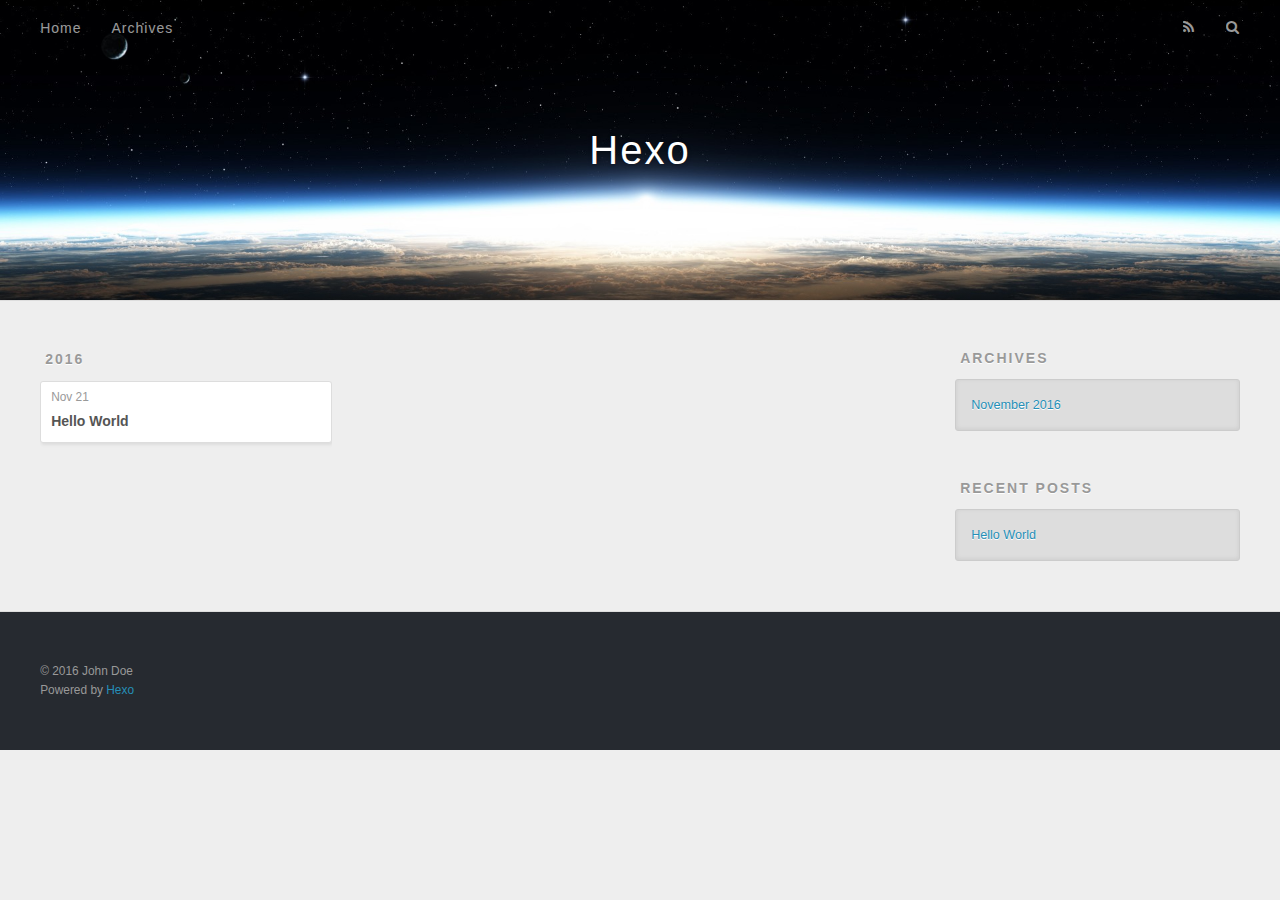
==== archives/index.html @ c1da4d71 "Site updated: 2016-11-21 13:50:28" ====
<!DOCTYPE html>
<html>
<head>
  <meta charset="utf-8">
  
  <title>Archives | Hexo</title>
  <meta name="viewport" content="width=device-width, initial-scale=1, maximum-scale=1">
  <meta property="og:type" content="website">
<meta property="og:title" content="Hexo">
<meta property="og:url" content="http://yoursite.com/archives/index.html">
<meta property="og:site_name" content="Hexo">
<meta name="twitter:card" content="summary">
<meta name="twitter:title" content="Hexo">
  
    <link rel="alternate" href="/atom.xml" title="Hexo" type="application/atom+xml">
  
  
    <link rel="icon" href="/favicon.png">
  
  
    <link href="//fonts.googleapis.com/css?family=Source+Code+Pro" rel="stylesheet" type="text/css">
  
  <link rel="stylesheet" href="/css/style.css">
  

</head>

<body>
  <div id="container">
    <div id="wrap">
      <header id="header">
  <div id="banner"></div>
  <div id="header-outer" class="outer">
    <div id="header-title" class="inner">
      <h1 id="logo-wrap">
        <a href="/" id="logo">Hexo</a>
      </h1>
      
    </div>
    <div id="header-inner" class="inner">
      <nav id="main-nav">
        <a id="main-nav-toggle" class="nav-icon"></a>
        
          <a class="main-nav-link" href="/">Home</a>
        
          <a class="main-nav-link" href="/archives">Archives</a>
        
      </nav>
      <nav id="sub-nav">
        
          <a id="nav-rss-link" class="nav-icon" href="/atom.xml" title="RSS Feed"></a>
        
        <a id="nav-search-btn" class="nav-icon" title="Search"></a>
      </nav>
      <div id="search-form-wrap">
        <form action="//google.com/search" method="get" accept-charset="UTF-8" class="search-form"><input type="search" name="q" results="0" class="search-form-input" placeholder="Search"><button type="submit" class="search-form-submit">&#xF002;</button><input type="hidden" name="sitesearch" value="http://yoursite.com"></form>
      </div>
    </div>
  </div>
</header>
      <div class="outer">
        <section id="main">
  
  
    
    
      
      
      <section class="archives-wrap">
        <div class="archive-year-wrap">
          <a href="/archives/2016" class="archive-year">2016</a>
        </div>
        <div class="archives">
    
    <article class="archive-article archive-type-post">
  <div class="archive-article-inner">
    <header class="archive-article-header">
      <a href="/2016/11/21/hello-world/" class="archive-article-date">
  <time datetime="2016-11-21T05:25:01.977Z" itemprop="datePublished">Nov 21</time>
</a>
      
  
    <h1 itemprop="name">
      <a class="archive-article-title" href="/2016/11/21/hello-world/">Hello World</a>
    </h1>
  

    </header>
  </div>
</article>
  
  
    </div></section>
  

</section>
        
          <aside id="sidebar">
  
    

  
    

  
    
  
    
  <div class="widget-wrap">
    <h3 class="widget-title">Archives</h3>
    <div class="widget">
      <ul class="archive-list"><li class="archive-list-item"><a class="archive-list-link" href="/archives/2016/11/">November 2016</a></li></ul>
    </div>
  </div>


  
    
  <div class="widget-wrap">
    <h3 class="widget-title">Recent Posts</h3>
    <div class="widget">
      <ul>
        
          <li>
            <a href="/2016/11/21/hello-world/">Hello World</a>
          </li>
        
      </ul>
    </div>
  </div>

  
</aside>
        
      </div>
      <footer id="footer">
  
  <div class="outer">
    <div id="footer-info" class="inner">
      &copy; 2016 John Doe<br>
      Powered by <a href="http://hexo.io/" target="_blank">Hexo</a>
    </div>
  </div>
</footer>
    </div>
    <nav id="mobile-nav">
  
    <a href="/" class="mobile-nav-link">Home</a>
  
    <a href="/archives" class="mobile-nav-link">Archives</a>
  
</nav>
    

<script src="//ajax.googleapis.com/ajax/libs/jquery/2.0.3/jquery.min.js"></script>


  <link rel="stylesheet" href="/fancybox/jquery.fancybox.css">
  <script src="/fancybox/jquery.fancybox.pack.js"></script>


<script src="/js/script.js"></script>

  </div>
</body>
</html>
---- css/style.css ----
body {
  width: 100%;
}
body:before,
body:after {
  content: "";
  display: table;
}
body:after {
  clear: both;
}
html,
body,
div,
span,
applet,
object,
iframe,
h1,
h2,
h3,
h4,
h5,
h6,
p,
blockquote,
pre,
a,
abbr,
acronym,
address,
big,
cite,
code,
del,
dfn,
em,
img,
ins,
kbd,
q,
s,
samp,
small,
strike,
strong,
sub,
sup,
tt,
var,
dl,
dt,
dd,
ol,
ul,
li,
fieldset,
form,
label,
legend,
table,
caption,
tbody,
tfoot,
thead,
tr,
th,
td {
  margin: 0;
  padding: 0;
  border: 0;
  outline: 0;
  font-weight: inherit;
  font-style: inherit;
  font-family: inherit;
  font-size: 100%;
  vertical-align: baseline;
}
body {
  line-height: 1;
  color: #000;
  background: #fff;
}
ol,
ul {
  list-style: none;
}
table {
  border-collapse: separate;
  border-spacing: 0;
  vertical-align: middle;
}
caption,
th,
td {
  text-align: left;
  font-weight: normal;
  vertical-align: middle;
}
a img {
  border: none;
}
input,
button {
  margin: 0;
  padding: 0;
}
input::-moz-focus-inner,
button::-moz-focus-inner {
  border: 0;
  padding: 0;
}
@font-face {
  font-family: FontAwesome;
  font-style: normal;
  font-weight: normal;
  src: url("fonts/fontawesome-webfont.eot?v=#4.0.3");
  src: url("fonts/fontawesome-webfont.eot?#iefix&v=#4.0.3") format("embedded-opentype"), url("fonts/fontawesome-webfont.woff?v=#4.0.3") format("woff"), url("fonts/fontawesome-webfont.ttf?v=#4.0.3") format("truetype"), url("fonts/fontawesome-webfont.svg#fontawesomeregular?v=#4.0.3") format("svg");
}
html,
body,
#container {
  height: 100%;
}
body {
  background: #eee;
  font: 14px "Helvetica Neue", Helvetica, Arial, sans-serif;
  -webkit-text-size-adjust: 100%;
}
.outer {
  max-width: 1220px;
  margin: 0 auto;
  padding: 0 20px;
}
.outer:before,
.outer:after {
  content: "";
  display: table;
}
.outer:after {
  clear: both;
}
.inner {
  display: inline;
  float: left;
  width: 98.33333333333333%;
  margin: 0 0.833333333333333%;
}
.left,
.alignleft {
  float: left;
}
.right,
.alignright {
  float: right;
}
.clear {
  clear: both;
}
#container {
  position: relative;
}
.mobile-nav-on {
  overflow: hidden;
}
#wrap {
  height: 100%;
  width: 100%;
  position: absolute;
  top: 0;
  left: 0;
  -webkit-transition: 0.2s ease-out;
  -moz-transition: 0.2s ease-out;
  -ms-transition: 0.2s ease-out;
  transition: 0.2s ease-out;
  z-index: 1;
  background: #eee;
}
.mobile-nav-on #wrap {
  left: 280px;
}
@media screen and (min-width: 768px) {
  #main {
    display: inline;
    float: left;
    width: 73.33333333333333%;
    margin: 0 0.833333333333333%;
  }
}
.article-date,
.article-category-link,
.archive-year,
.widget-title {
  text-decoration: none;
  text-transform: uppercase;
  letter-spacing: 2px;
  color: #999;
  margin-bottom: 1em;
  margin-left: 5px;
  line-height: 1em;
  text-shadow: 0 1px #fff;
  font-weight: bold;
}
.article-inner,
.archive-article-inner {
  background: #fff;
  -webkit-box-shadow: 1px 2px 3px #ddd;
  box-shadow: 1px 2px 3px #ddd;
  border: 1px solid #ddd;
  border-radius: 3px;
}
.article-entry h1,
.widget h1 {
  font-size: 2em;
}
.article-entry h2,
.widget h2 {
  font-size: 1.5em;
}
.article-entry h3,
.widget h3 {
  font-size: 1.3em;
}
.article-entry h4,
.widget h4 {
  font-size: 1.2em;
}
.article-entry h5,
.widget h5 {
  font-size: 1em;
}
.article-entry h6,
.widget h6 {
  font-size: 1em;
  color: #999;
}
.article-entry hr,
.widget hr {
  border: 1px dashed #ddd;
}
.article-entry strong,
.widget strong {
  font-weight: bold;
}
.article-entry em,
.widget em,
.article-entry cite,
.widget cite {
  font-style: italic;
}
.article-entry sup,
.widget sup,
.article-entry sub,
.widget sub {
  font-size: 0.75em;
  line-height: 0;
  position: relative;
  vertical-align: baseline;
}
.article-entry sup,
.widget sup {
  top: -0.5em;
}
.article-entry sub,
.widget sub {
  bottom: -0.2em;
}
.article-entry small,
.widget small {
  font-size: 0.85em;
}
.article-entry acronym,
.widget acronym,
.article-entry abbr,
.widget abbr {
  border-bottom: 1px dotted;
}
.article-entry ul,
.widget ul,
.article-entry ol,
.widget ol,
.article-entry dl,
.widget dl {
  margin: 0 20px;
  line-height: 1.6em;
}
.article-entry ul ul,
.widget ul ul,
.article-entry ol ul,
.widget ol ul,
.article-entry ul ol,
.widget ul ol,
.article-entry ol ol,
.widget ol ol {
  margin-top: 0;
  margin-bottom: 0;
}
.article-entry ul,
.widget ul {
  list-style: disc;
}
.article-entry ol,
.widget ol {
  list-style: decimal;
}
.article-entry dt,
.widget dt {
  font-weight: bold;
}
#header {
  height: 300px;
  position: relative;
  border-bottom: 1px solid #ddd;
}
#header:before,
#header:after {
  content: "";
  position: absolute;
  left: 0;
  right: 0;
  height: 40px;
}
#header:before {
  top: 0;
  background: -webkit-linear-gradient(rgba(0,0,0,0.2), transparent);
  background: -moz-linear-gradient(rgba(0,0,0,0.2), transparent);
  background: -ms-linear-gradient(rgba(0,0,0,0.2), transparent);
  background: linear-gradient(rgba(0,0,0,0.2), transparent);
}
#header:after {
  bottom: 0;
  background: -webkit-linear-gradient(transparent, rgba(0,0,0,0.2));
  background: -moz-linear-gradient(transparent, rgba(0,0,0,0.2));
  background: -ms-linear-gradient(transparent, rgba(0,0,0,0.2));
  background: linear-gradient(transparent, rgba(0,0,0,0.2));
}
#header-outer {
  height: 100%;
  position: relative;
}
#header-inner {
  position: relative;
  overflow: hidden;
}
#banner {
  position: absolute;
  top: 0;
  left: 0;
  width: 100%;
  height: 100%;
  background: url("images/banner.jpg") center #000;
  -webkit-background-size: cover;
  -moz-background-size: cover;
  background-size: cover;
  z-index: -1;
}
#header-title {
  text-align: center;
  height: 40px;
  position: absolute;
  top: 50%;
  left: 0;
  margin-top: -20px;
}
#logo,
#subtitle {
  text-decoration: none;
  color: #fff;
  font-weight: 300;
  text-shadow: 0 1px 4px rgba(0,0,0,0.3);
}
#logo {
  font-size: 40px;
  line-height: 40px;
  letter-spacing: 2px;
}
#subtitle {
  font-size: 16px;
  line-height: 16px;
  letter-spacing: 1px;
}
#subtitle-wrap {
  margin-top: 16px;
}
#main-nav {
  float: left;
  margin-left: -15px;
}
.nav-icon,
.main-nav-link {
  float: left;
  color: #fff;
  opacity: 0.6;
  text-decoration: none;
  text-shadow: 0 1px rgba(0,0,0,0.2);
  -webkit-transition: opacity 0.2s;
  -moz-transition: opacity 0.2s;
  -ms-transition: opacity 0.2s;
  transition: opacity 0.2s;
  display: block;
  padding: 20px 15px;
}
.nav-icon:hover,
.main-nav-link:hover {
  opacity: 1;
}
.nav-icon {
  font-family: FontAwesome;
  text-align: center;
  font-size: 14px;
  width: 14px;
  height: 14px;
  padding: 20px 15px;
  position: relative;
  cursor: pointer;
}
.main-nav-link {
  font-weight: 300;
  letter-spacing: 1px;
}
@media screen and (max-width: 479px) {
  .main-nav-link {
    display: none;
  }
}
#main-nav-toggle {
  display: none;
}
#main-nav-toggle:before {
  content: "\f0c9";
}
@media screen and (max-width: 479px) {
  #main-nav-toggle {
    display: block;
  }
}
#sub-nav {
  float: right;
  margin-right: -15px;
}
#nav-rss-link:before {
  content: "\f09e";
}
#nav-search-btn:before {
  content: "\f002";
}
#search-form-wrap {
  position: absolute;
  top: 15px;
  width: 150px;
  height: 30px;
  right: -150px;
  opacity: 0;
  -webkit-transition: 0.2s ease-out;
  -moz-transition: 0.2s ease-out;
  -ms-transition: 0.2s ease-out;
  transition: 0.2s ease-out;
}
#search-form-wrap.on {
  opacity: 1;
  right: 0;
}
@media screen and (max-width: 479px) {
  #search-form-wrap {
    width: 100%;
    right: -100%;
  }
}
.search-form {
  position: absolute;
  top: 0;
  left: 0;
  right: 0;
  background: #fff;
  padding: 5px 15px;
  border-radius: 15px;
  -webkit-box-shadow: 0 0 10px rgba(0,0,0,0.3);
  box-shadow: 0 0 10px rgba(0,0,0,0.3);
}
.search-form-input {
  border: none;
  background: none;
  color: #555;
  width: 100%;
  font: 13px "Helvetica Neue", Helvetica, Arial, sans-serif;
  outline: none;
}
.search-form-input::-webkit-search-results-decoration,
.search-form-input::-webkit-search-cancel-button {
  -webkit-appearance: none;
}
.search-form-submit {
  position: absolute;
  top: 50%;
  right: 10px;
  margin-top: -7px;
  font: 13px FontAwesome;
  border: none;
  background: none;
  color: #bbb;
  cursor: pointer;
}
.search-form-submit:hover,
.search-form-submit:focus {
  color: #777;
}
.article {
  margin: 50px 0;
}
.article-inner {
  overflow: hidden;
}
.article-meta:before,
.article-meta:after {
  content: "";
  display: table;
}
.article-meta:after {
  clear: both;
}
.article-date {
  float: left;
}
.article-category {
  float: left;
  line-height: 1em;
  color: #ccc;
  text-shadow: 0 1px #fff;
  margin-left: 8px;
}
.article-category:before {
  content: "\2022";
}
.article-category-link {
  margin: 0 12px 1em;
}
.article-header {
  padding: 20px 20px 0;
}
.article-title {
  text-decoration: none;
  font-size: 2em;
  font-weight: bold;
  color: #555;
  line-height: 1.1em;
  -webkit-transition: color 0.2s;
  -moz-transition: color 0.2s;
  -ms-transition: color 0.2s;
  transition: color 0.2s;
}
a.article-title:hover {
  color: #258fb8;
}
.article-entry {
  color: #555;
  padding: 0 20px;
}
.article-entry:before,
.article-entry:after {
  content: "";
  display: table;
}
.article-entry:after {
  clear: both;
}
.article-entry p,
.article-entry table {
  line-height: 1.6em;
  margin: 1.6em 0;
}
.article-entry h1,
.article-entry h2,
.article-entry h3,
.article-entry h4,
.article-entry h5,
.article-entry h6 {
  font-weight: bold;
}
.article-entry h1,
.article-entry h2,
.article-entry h3,
.article-entry h4,
.article-entry h5,
.article-entry h6 {
  line-height: 1.1em;
  margin: 1.1em 0;
}
.article-entry a {
  color: #258fb8;
  text-decoration: none;
}
.article-entry a:hover {
  text-decoration: underline;
}
.article-entry ul,
.article-entry ol,
.article-entry dl {
  margin-top: 1.6em;
  margin-bottom: 1.6em;
}
.article-entry img,
.article-entry video {
  max-width: 100%;
  height: auto;
  display: block;
  margin: auto;
}
.article-entry iframe {
  border: none;
}
.article-entry table {
  width: 100%;
  border-collapse: collapse;
  border-spacing: 0;
}
.article-entry th {
  font-weight: bold;
  border-bottom: 3px solid #ddd;
  padding-bottom: 0.5em;
}
.article-entry td {
  border-bottom: 1px solid #ddd;
  padding: 10px 0;
}
.article-entry blockquote {
  font-family: Georgia, "Times New Roman", serif;
  font-size: 1.4em;
  margin: 1.6em 20px;
  text-align: center;
}
.article-entry blockquote footer {
  font-size: 14px;
  margin: 1.6em 0;
  font-family: "Helvetica Neue", Helvetica, Arial, sans-serif;
}
.article-entry blockquote footer cite:before {
  content: "—";
  padding: 0 0.5em;
}
.article-entry .pullquote {
  text-align: left;
  width: 45%;
  margin: 0;
}
.article-entry .pullquote.left {
  margin-left: 0.5em;
  margin-right: 1em;
}
.article-entry .pullquote.right {
  margin-right: 0.5em;
  margin-left: 1em;
}
.article-entry .caption {
  color: #999;
  display: block;
  font-size: 0.9em;
  margin-top: 0.5em;
  position: relative;
  text-align: center;
}
.article-entry .video-container {
  position: relative;
  padding-top: 56.25%;
  height: 0;
  overflow: hidden;
}
.article-entry .video-container iframe,
.article-entry .video-container object,
.article-entry .video-container embed {
  position: absolute;
  top: 0;
  left: 0;
  width: 100%;
  height: 100%;
  margin-top: 0;
}
.article-more-link a {
  display: inline-block;
  line-height: 1em;
  padding: 6px 15px;
  border-radius: 15px;
  background: #eee;
  color: #999;
  text-shadow: 0 1px #fff;
  text-decoration: none;
}
.article-more-link a:hover {
  background: #258fb8;
  color: #fff;
  text-decoration: none;
  text-shadow: 0 1px #1e7293;
}
.article-footer {
  font-size: 0.85em;
  line-height: 1.6em;
  border-top: 1px solid #ddd;
  padding-top: 1.6em;
  margin: 0 20px 20px;
}
.article-footer:before,
.article-footer:after {
  content: "";
  display: table;
}
.article-footer:after {
  clear: both;
}
.article-footer a {
  color: #999;
  text-decoration: none;
}
.article-footer a:hover {
  color: #555;
}
.article-tag-list-item {
  float: left;
  margin-right: 10px;
}
.article-tag-list-link:before {
  content: "#";
}
.article-comment-link {
  float: right;
}
.article-comment-link:before {
  content: "\f075";
  font-family: FontAwesome;
  padding-right: 8px;
}
.article-share-link {
  cursor: pointer;
  float: right;
  margin-left: 20px;
}
.article-share-link:before {
  content: "\f064";
  font-family: FontAwesome;
  padding-right: 6px;
}
#article-nav {
  position: relative;
}
#article-nav:before,
#article-nav:after {
  content: "";
  display: table;
}
#article-nav:after {
  clear: both;
}
@media screen and (min-width: 768px) {
  #article-nav {
    margin: 50px 0;
  }
  #article-nav:before {
    width: 8px;
    height: 8px;
    position: absolute;
    top: 50%;
    left: 50%;
    margin-top: -4px;
    margin-left: -4px;
    content: "";
    border-radius: 50%;
    background: #ddd;
    -webkit-box-shadow: 0 1px 2px #fff;
    box-shadow: 0 1px 2px #fff;
  }
}
.article-nav-link-wrap {
  text-decoration: none;
  text-shadow: 0 1px #fff;
  color: #999;
  -webkit-box-sizing: border-box;
  -moz-box-sizing: border-box;
  box-sizing: border-box;
  margin-top: 50px;
  text-align: center;
  display: block;
}
.article-nav-link-wrap:hover {
  color: #555;
}
@media screen and (min-width: 768px) {
  .article-nav-link-wrap {
    width: 50%;
    margin-top: 0;
  }
}
@media screen and (min-width: 768px) {
  #article-nav-newer {
    float: left;
    text-align: right;
    padding-right: 20px;
  }
}
@media screen and (min-width: 768px) {
  #article-nav-older {
    float: right;
    text-align: left;
    padding-left: 20px;
  }
}
.article-nav-caption {
  text-transform: uppercase;
  letter-spacing: 2px;
  color: #ddd;
  line-height: 1em;
  font-weight: bold;
}
#article-nav-newer .article-nav-caption {
  margin-right: -2px;
}
.article-nav-title {
  font-size: 0.85em;
  line-height: 1.6em;
  margin-top: 0.5em;
}
.article-share-box {
  position: absolute;
  display: none;
  background: #fff;
  -webkit-box-shadow: 1px 2px 10px rgba(0,0,0,0.2);
  box-shadow: 1px 2px 10px rgba(0,0,0,0.2);
  border-radius: 3px;
  margin-left: -145px;
  overflow: hidden;
  z-index: 1;
}
.article-share-box.on {
  display: block;
}
.article-share-input {
  width: 100%;
  background: none;
  -webkit-box-sizing: border-box;
  -moz-box-sizing: border-box;
  box-sizing: border-box;
  font: 14px "Helvetica Neue", Helvetica, Arial, sans-serif;
  padding: 0 15px;
  color: #555;
  outline: none;
  border: 1px solid #ddd;
  border-radius: 3px 3px 0 0;
  height: 36px;
  line-height: 36px;
}
.article-share-links {
  background: #eee;
}
.article-share-links:before,
.article-share-links:after {
  content: "";
  display: table;
}
.article-share-links:after {
  clear: both;
}
.article-share-twitter,
.article-share-facebook,
.article-share-pinterest,
.article-share-google {
  width: 50px;
  height: 36px;
  display: block;
  float: left;
  position: relative;
  color: #999;
  text-shadow: 0 1px #fff;
}
.article-share-twitter:before,
.article-share-facebook:before,
.article-share-pinterest:before,
.article-share-google:before {
  font-size: 20px;
  font-family: FontAwesome;
  width: 20px;
  height: 20px;
  position: absolute;
  top: 50%;
  left: 50%;
  margin-top: -10px;
  margin-left: -10px;
  text-align: center;
}
.article-share-twitter:hover,
.article-share-facebook:hover,
.article-share-pinterest:hover,
.article-share-google:hover {
  color: #fff;
}
.article-share-twitter:before {
  content: "\f099";
}
.article-share-twitter:hover {
  background: #00aced;
  text-shadow: 0 1px #008abe;
}
.article-share-facebook:before {
  content: "\f09a";
}
.article-share-facebook:hover {
  background: #3b5998;
  text-shadow: 0 1px #2f477a;
}
.article-share-pinterest:before {
  content: "\f0d2";
}
.article-share-pinterest:hover {
  background: #cb2027;
  text-shadow: 0 1px #a21a1f;
}
.article-share-google:before {
  content: "\f0d5";
}
.article-share-google:hover {
  background: #dd4b39;
  text-shadow: 0 1px #be3221;
}
.article-gallery {
  background: #000;
  position: relative;
}
.article-gallery-photos {
  position: relative;
  overflow: hidden;
}
.article-gallery-img {
  display: none;
  max-width: 100%;
}
.article-gallery-img:first-child {
  display: block;
}
.article-gallery-img.loaded {
  position: absolute;
  display: block;
}
.article-gallery-img img {
  display: block;
  max-width: 100%;
  margin: 0 auto;
}
#comments {
  background: #fff;
  -webkit-box-shadow: 1px 2px 3px #ddd;
  box-shadow: 1px 2px 3px #ddd;
  padding: 20px;
  border: 1px solid #ddd;
  border-radius: 3px;
  margin: 50px 0;
}
#comments a {
  color: #258fb8;
}
.archives-wrap {
  margin: 50px 0;
}
.archives:before,
.archives:after {
  content: "";
  display: table;
}
.archives:after {
  clear: both;
}
.archive-year-wrap {
  margin-bottom: 1em;
}
.archives {
  -webkit-column-gap: 10px;
  -moz-column-gap: 10px;
  column-gap: 10px;
}
@media screen and (min-width: 480px) and (max-width: 767px) {
  .archives {
    -webkit-column-count: 2;
    -moz-column-count: 2;
    column-count: 2;
  }
}
@media screen and (min-width: 768px) {
  .archives {
    -webkit-column-count: 3;
    -moz-column-count: 3;
    column-count: 3;
  }
}
.archive-article {
  -webkit-column-break-inside: avoid;
  page-break-inside: avoid;
  overflow: hidden;
  break-inside: avoid-column;
}
.archive-article-inner {
  padding: 10px;
  margin-bottom: 15px;
}
.archive-article-title {
  text-decoration: none;
  font-weight: bold;
  color: #555;
  -webkit-transition: color 0.2s;
  -moz-transition: color 0.2s;
  -ms-transition: color 0.2s;
  transition: color 0.2s;
  line-height: 1.6em;
}
.archive-article-title:hover {
  color: #258fb8;
}
.archive-article-footer {
  margin-top: 1em;
}
.archive-article-date {
  color: #999;
  text-decoration: none;
  font-size: 0.85em;
  line-height: 1em;
  margin-bottom: 0.5em;
  display: block;
}
#page-nav {
  margin: 50px auto;
  background: #fff;
  -webkit-box-shadow: 1px 2px 3px #ddd;
  box-shadow: 1px 2px 3px #ddd;
  border: 1px solid #ddd;
  border-radius: 3px;
  text-align: center;
  color: #999;
  overflow: hidden;
}
#page-nav:before,
#page-nav:after {
  content: "";
  display: table;
}
#page-nav:after {
  clear: both;
}
#page-nav a,
#page-nav span {
  padding: 10px 20px;
  line-height: 1;
  height: 2ex;
}
#page-nav a {
  color: #999;
  text-decoration: none;
}
#page-nav a:hover {
  background: #999;
  color: #fff;
}
#page-nav .prev {
  float: left;
}
#page-nav .next {
  float: right;
}
#page-nav .page-number {
  display: inline-block;
}
@media screen and (max-width: 479px) {
  #page-nav .page-number {
    display: none;
  }
}
#page-nav .current {
  color: #555;
  font-weight: bold;
}
#page-nav .space {
  color: #ddd;
}
#footer {
  background: #262a30;
  padding: 50px 0;
  border-top: 1px solid #ddd;
  color: #999;
}
#footer a {
  color: #258fb8;
  text-decoration: none;
}
#footer a:hover {
  text-decoration: underline;
}
#footer-info {
  line-height: 1.6em;
  font-size: 0.85em;
}
.article-entry pre,
.article-entry .highlight {
  background: #2d2d2d;
  margin: 0 -20px;
  padding: 15px 20px;
  border-style: solid;
  border-color: #ddd;
  border-width: 1px 0;
  overflow: auto;
  color: #ccc;
  line-height: 22.400000000000002px;
}
.article-entry .highlight .gutter pre,
.article-entry .gist .gist-file .gist-data .line-numbers {
  color: #666;
  font-size: 0.85em;
}
.article-entry pre,
.article-entry code {
  font-family: "Source Code Pro", Consolas, Monaco, Menlo, Consolas, monospace;
}
.article-entry code {
  background: #eee;
  text-shadow: 0 1px #fff;
  padding: 0 0.3em;
}
.article-entry pre code {
  background: none;
  text-shadow: none;
  padding: 0;
}
.article-entry .highlight pre {
  border: none;
  margin: 0;
  padding: 0;
}
.article-entry .highlight table {
  margin: 0;
  width: auto;
}
.article-entry .highlight td {
  border: none;
  padding: 0;
}
.article-entry .highlight figcaption {
  font-size: 0.85em;
  color: #999;
  line-height: 1em;
  margin-bottom: 1em;
}
.article-entry .highlight figcaption:before,
.article-entry .highlight figcaption:after {
  content: "";
  display: table;
}
.article-entry .highlight figcaption:after {
  clear: both;
}
.article-entry .highlight figcaption a {
  float: right;
}
.article-entry .highlight .gutter pre {
  text-align: right;
  padding-right: 20px;
}
.article-entry .highlight .line {
  height: 22.400000000000002px;
}
.article-entry .highlight .line.marked {
  background: #515151;
}
.article-entry .gist {
  margin: 0 -20px;
  border-style: solid;
  border-color: #ddd;
  border-width: 1px 0;
  background: #2d2d2d;
  padding: 15px 20px 15px 0;
}
.article-entry .gist .gist-file {
  border: none;
  font-family: "Source Code Pro", Consolas, Monaco, Menlo, Consolas, monospace;
  margin: 0;
}
.article-entry .gist .gist-file .gist-data {
  background: none;
  border: none;
}
.article-entry .gist .gist-file .gist-data .line-numbers {
  background: none;
  border: none;
  padding: 0 20px 0 0;
}
.article-entry .gist .gist-file .gist-data .line-data {
  padding: 0 !important;
}
.article-entry .gist .gist-file .highlight {
  margin: 0;
  padding: 0;
  border: none;
}
.article-entry .gist .gist-file .gist-meta {
  background: #2d2d2d;
  color: #999;
  font: 0.85em "Helvetica Neue", Helvetica, Arial, sans-serif;
  text-shadow: 0 0;
  padding: 0;
  margin-top: 1em;
  margin-left: 20px;
}
.article-entry .gist .gist-file .gist-meta a {
  color: #258fb8;
  font-weight: normal;
}
.article-entry .gist .gist-file .gist-meta a:hover {
  text-decoration: underline;
}
pre .comment,
pre .title {
  color: #999;
}
pre .variable,
pre .attribute,
pre .tag,
pre .regexp,
pre .ruby .constant,
pre .xml .tag .title,
pre .xml .pi,
pre .xml .doctype,
pre .html .doctype,
pre .css .id,
pre .css .class,
pre .css .pseudo {
  color: #f2777a;
}
pre .number,
pre .preprocessor,
pre .built_in,
pre .literal,
pre .params,
pre .constant {
  color: #f99157;
}
pre .class,
pre .ruby .class .title,
pre .css .rules .attribute {
  color: #9c9;
}
pre .string,
pre .value,
pre .inheritance,
pre .header,
pre .ruby .symbol,
pre .xml .cdata {
  color: #9c9;
}
pre .css .hexcolor {
  color: #6cc;
}
pre .function,
pre .python .decorator,
pre .python .title,
pre .ruby .function .title,
pre .ruby .title .keyword,
pre .perl .sub,
pre .javascript .title,
pre .coffeescript .title {
  color: #69c;
}
pre .keyword,
pre .javascript .function {
  color: #c9c;
}
@media screen and (max-width: 479px) {
  #mobile-nav {
    position: absolute;
    top: 0;
    left: 0;
    width: 280px;
    height: 100%;
    background: #191919;
    border-right: 1px solid #fff;
  }
}
@media screen and (max-width: 479px) {
  .mobile-nav-link {
    display: block;
    color: #999;
    text-decoration: none;
    padding: 15px 20px;
    font-weight: bold;
  }
  .mobile-nav-link:hover {
    color: #fff;
  }
}
@media screen and (min-width: 768px) {
  #sidebar {
    display: inline;
    float: left;
    width: 23.333333333333332%;
    margin: 0 0.833333333333333%;
  }
}
.widget-wrap {
  margin: 50px 0;
}
.widget {
  color: #777;
  text-shadow: 0 1px #fff;
  background: #ddd;
  -webkit-box-shadow: 0 -1px 4px #ccc inset;
  box-shadow: 0 -1px 4px #ccc inset;
  border: 1px solid #ccc;
  padding: 15px;
  border-radius: 3px;
}
.widget a {
  color: #258fb8;
  text-decoration: none;
}
.widget a:hover {
  text-decoration: underline;
}
.widget ul ul,
.widget ol ul,
.widget dl ul,
.widget ul ol,
.widget ol ol,
.widget dl ol,
.widget ul dl,
.widget ol dl,
.widget dl dl {
  margin-left: 15px;
  list-style: disc;
}
.widget {
  line-height: 1.6em;
  word-wrap: break-word;
  font-size: 0.9em;
}
.widget ul,
.widget ol {
  list-style: none;
  margin: 0;
}
.widget ul ul,
.widget ol ul,
.widget ul ol,
.widget ol ol {
  margin: 0 20px;
}
.widget ul ul,
.widget ol ul {
  list-style: disc;
}
.widget ul ol,
.widget ol ol {
  list-style: decimal;
}
.category-list-count,
.tag-list-count,
.archive-list-count {
  padding-left: 5px;
  color: #999;
  font-size: 0.85em;
}
.category-list-count:before,
.tag-list-count:before,
.archive-list-count:before {
  content: "(";
}
.category-list-count:after,
.tag-list-count:after,
.archive-list-count:after {
  content: ")";
}
.tagcloud a {
  margin-right: 5px;
  display: inline-block;
}
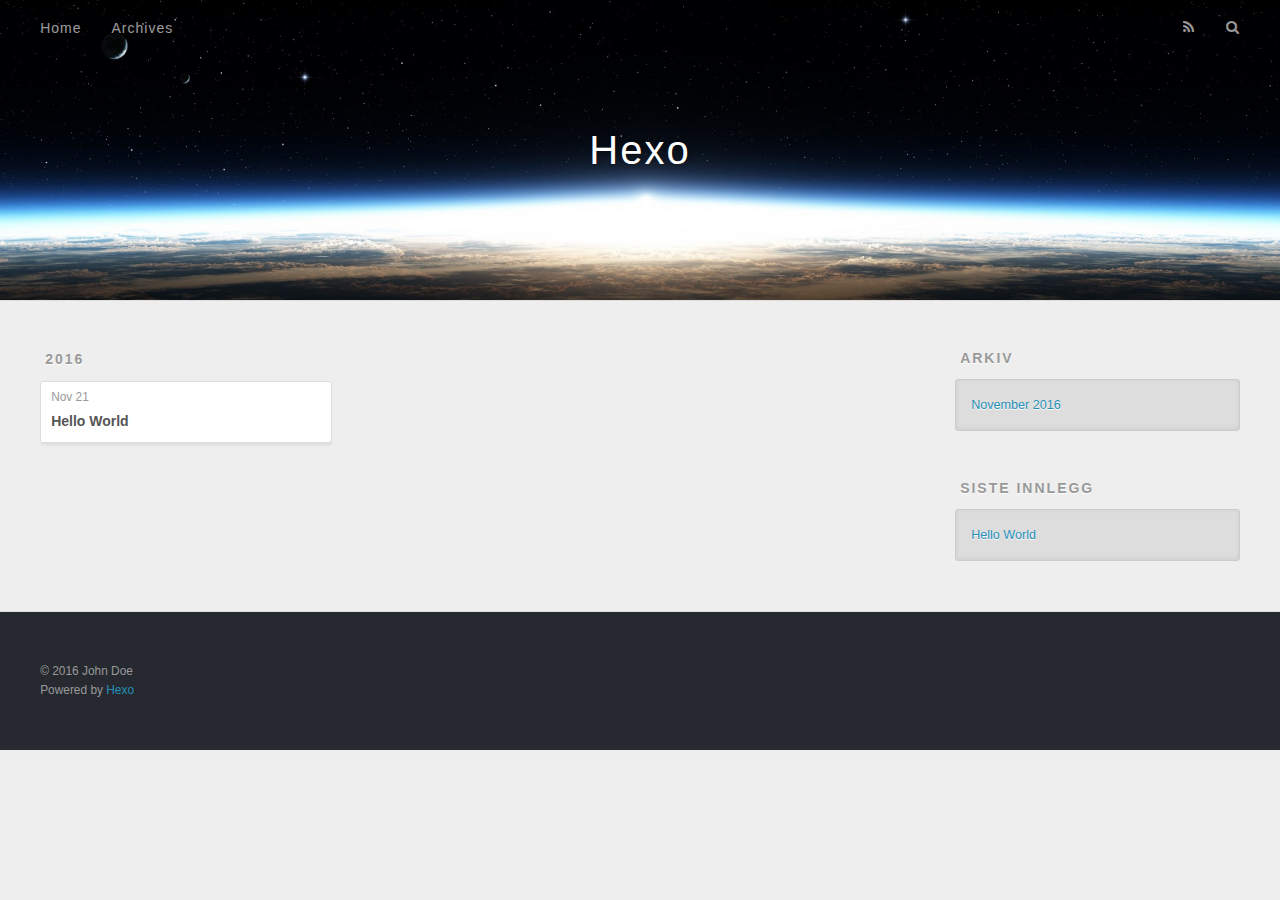
==== commit 733336f9: "Site updated: 2016-11-21 13:50:52" ====
--- a/archives/index.html
+++ b/archives/index.html
@@ -3,7 +3,7 @@
 <head>
   <meta charset="utf-8">
   
-  <title>Archives | Hexo</title>
+  <title>Arkiv | Hexo</title>
   <meta name="viewport" content="width=device-width, initial-scale=1, maximum-scale=1">
   <meta property="og:type" content="website">
 <meta property="og:title" content="Hexo">
@@ -50,7 +50,7 @@
         
           <a id="nav-rss-link" class="nav-icon" href="/atom.xml" title="RSS Feed"></a>
         
-        <a id="nav-search-btn" class="nav-icon" title="Search"></a>
+        <a id="nav-search-btn" class="nav-icon" title="Søk"></a>
       </nav>
       <div id="search-form-wrap">
         <form action="//google.com/search" method="get" accept-charset="UTF-8" class="search-form"><input type="search" name="q" results="0" class="search-form-input" placeholder="Search"><button type="submit" class="search-form-submit">&#xF002;</button><input type="hidden" name="sitesearch" value="http://yoursite.com"></form>
@@ -107,7 +107,7 @@
   
     
   <div class="widget-wrap">
-    <h3 class="widget-title">Archives</h3>
+    <h3 class="widget-title">Arkiv</h3>
     <div class="widget">
       <ul class="archive-list"><li class="archive-list-item"><a class="archive-list-link" href="/archives/2016/11/">November 2016</a></li></ul>
     </div>
@@ -117,7 +117,7 @@
   
     
   <div class="widget-wrap">
-    <h3 class="widget-title">Recent Posts</h3>
+    <h3 class="widget-title">Siste innlegg</h3>
     <div class="widget">
       <ul>
         
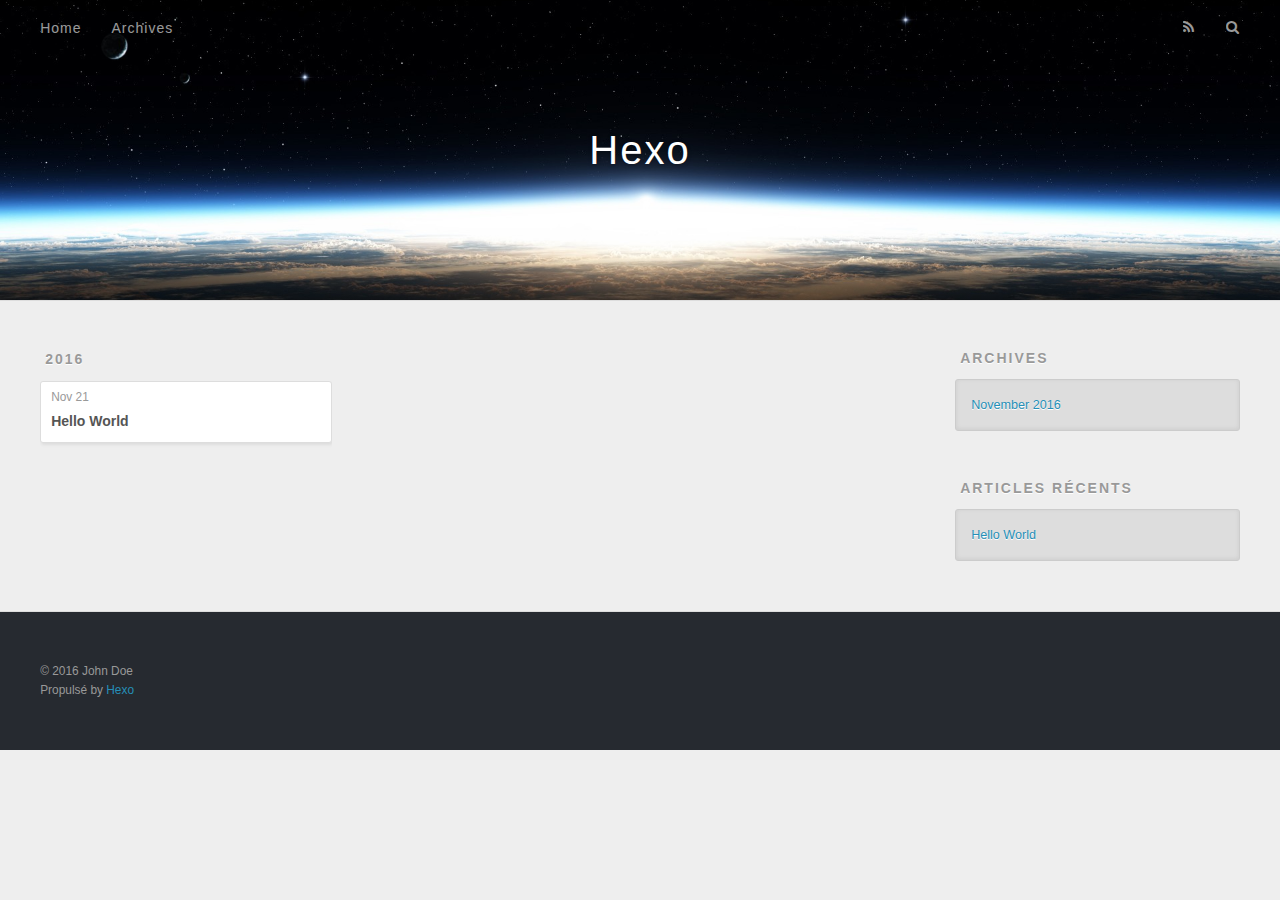
==== commit 3800d2be: "Site updated: 2016-11-21 14:14:04" ====
--- a/archives/index.html
+++ b/archives/index.html
@@ -3,7 +3,7 @@
 <head>
   <meta charset="utf-8">
   
-  <title>Arkiv | Hexo</title>
+  <title>Archives | Hexo</title>
   <meta name="viewport" content="width=device-width, initial-scale=1, maximum-scale=1">
   <meta property="og:type" content="website">
 <meta property="og:title" content="Hexo">
@@ -48,9 +48,9 @@
       </nav>
       <nav id="sub-nav">
         
-          <a id="nav-rss-link" class="nav-icon" href="/atom.xml" title="RSS Feed"></a>
+          <a id="nav-rss-link" class="nav-icon" href="/atom.xml" title="Flux RSS"></a>
         
-        <a id="nav-search-btn" class="nav-icon" title="Søk"></a>
+        <a id="nav-search-btn" class="nav-icon" title="Rechercher"></a>
       </nav>
       <div id="search-form-wrap">
         <form action="//google.com/search" method="get" accept-charset="UTF-8" class="search-form"><input type="search" name="q" results="0" class="search-form-input" placeholder="Search"><button type="submit" class="search-form-submit">&#xF002;</button><input type="hidden" name="sitesearch" value="http://yoursite.com"></form>
@@ -107,7 +107,7 @@
   
     
   <div class="widget-wrap">
-    <h3 class="widget-title">Arkiv</h3>
+    <h3 class="widget-title">Archives</h3>
     <div class="widget">
       <ul class="archive-list"><li class="archive-list-item"><a class="archive-list-link" href="/archives/2016/11/">November 2016</a></li></ul>
     </div>
@@ -117,7 +117,7 @@
   
     
   <div class="widget-wrap">
-    <h3 class="widget-title">Siste innlegg</h3>
+    <h3 class="widget-title">Articles récents</h3>
     <div class="widget">
       <ul>
         
@@ -138,7 +138,7 @@
   <div class="outer">
     <div id="footer-info" class="inner">
       &copy; 2016 John Doe<br>
-      Powered by <a href="http://hexo.io/" target="_blank">Hexo</a>
+      Propulsé by <a href="http://hexo.io/" target="_blank">Hexo</a>
     </div>
   </div>
 </footer>
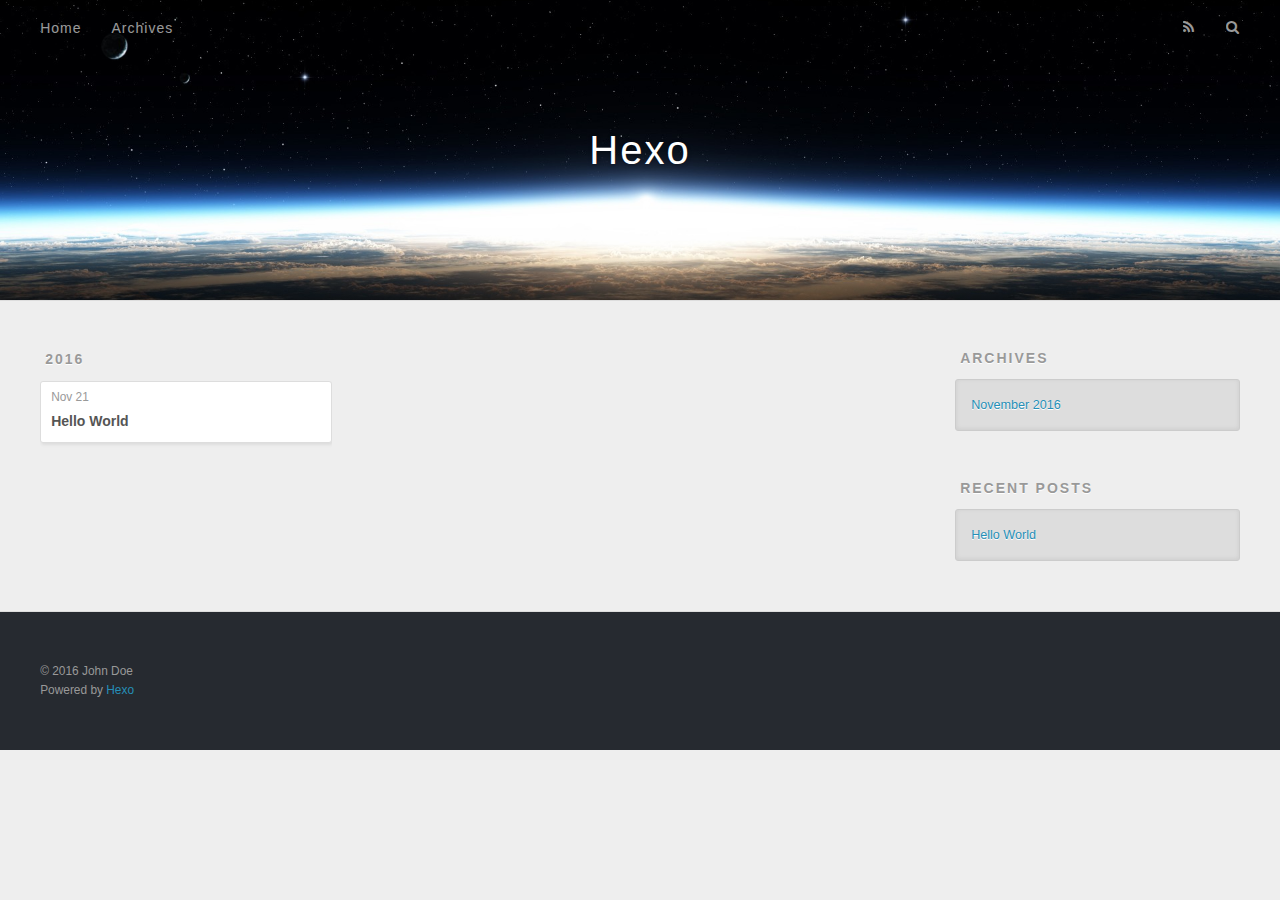
==== commit 67438251: "Site updated: 2016-11-21 14:15:54" ====
--- a/archives/index.html
+++ b/archives/index.html
@@ -48,9 +48,9 @@
       </nav>
       <nav id="sub-nav">
         
-          <a id="nav-rss-link" class="nav-icon" href="/atom.xml" title="Flux RSS"></a>
+          <a id="nav-rss-link" class="nav-icon" href="/atom.xml" title="RSS Feed"></a>
         
-        <a id="nav-search-btn" class="nav-icon" title="Rechercher"></a>
+        <a id="nav-search-btn" class="nav-icon" title="Search"></a>
       </nav>
       <div id="search-form-wrap">
         <form action="//google.com/search" method="get" accept-charset="UTF-8" class="search-form"><input type="search" name="q" results="0" class="search-form-input" placeholder="Search"><button type="submit" class="search-form-submit">&#xF002;</button><input type="hidden" name="sitesearch" value="http://yoursite.com"></form>
@@ -117,7 +117,7 @@
   
     
   <div class="widget-wrap">
-    <h3 class="widget-title">Articles récents</h3>
+    <h3 class="widget-title">Recent Posts</h3>
     <div class="widget">
       <ul>
         
@@ -138,7 +138,7 @@
   <div class="outer">
     <div id="footer-info" class="inner">
       &copy; 2016 John Doe<br>
-      Propulsé by <a href="http://hexo.io/" target="_blank">Hexo</a>
+      Powered by <a href="http://hexo.io/" target="_blank">Hexo</a>
     </div>
   </div>
 </footer>
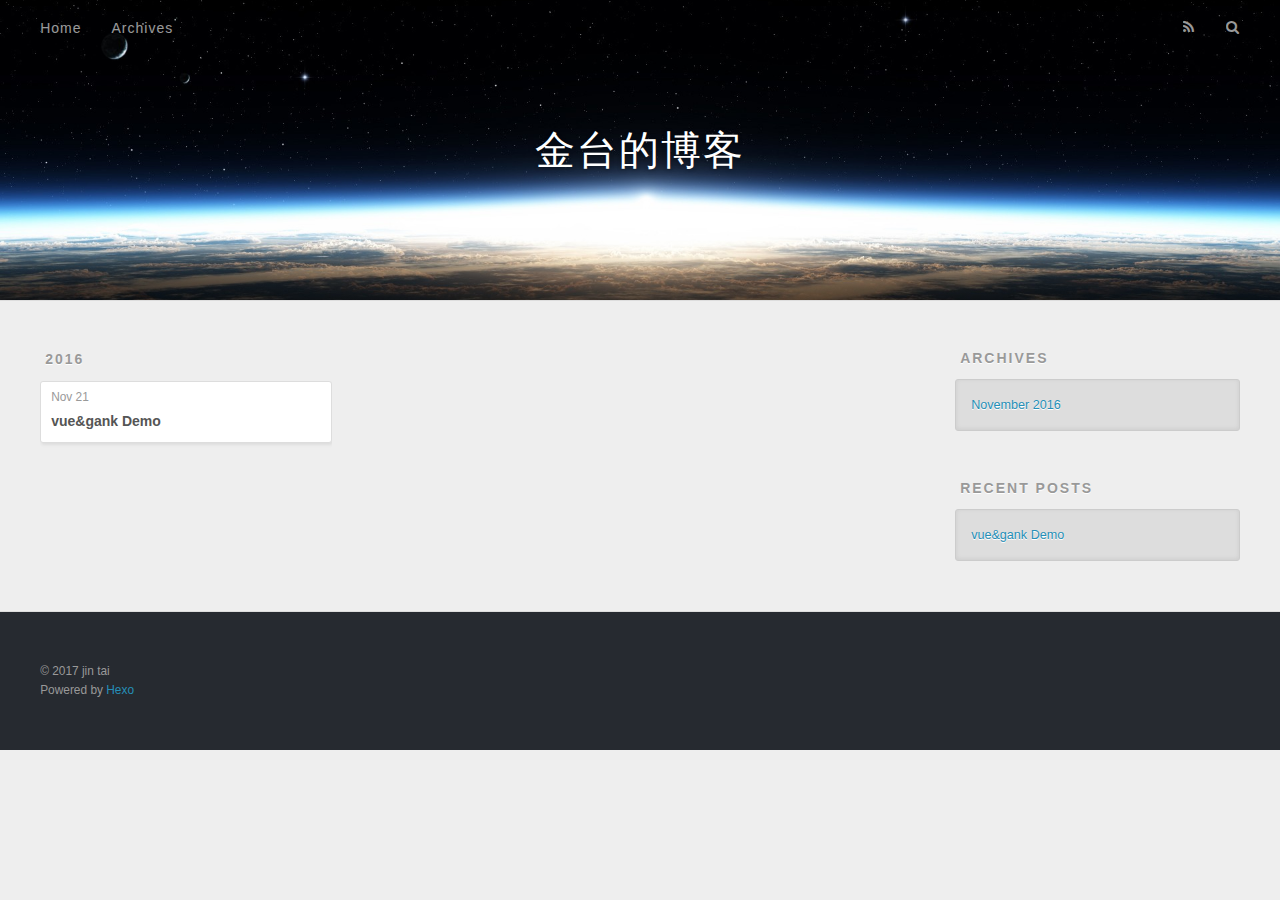
==== commit 0a99ce56: "Site updated: 2017-02-07 17:38:10" ====
--- a/archives/index.html
+++ b/archives/index.html
@@ -3,16 +3,19 @@
 <head>
   <meta charset="utf-8">
   
-  <title>Archives | Hexo</title>
+  <title>Archives | 金台的博客</title>
   <meta name="viewport" content="width=device-width, initial-scale=1, maximum-scale=1">
-  <meta property="og:type" content="website">
-<meta property="og:title" content="Hexo">
+  <meta name="description" content="一只喜欢代码的猿">
+<meta property="og:type" content="website">
+<meta property="og:title" content="金台的博客">
 <meta property="og:url" content="http://yoursite.com/archives/index.html">
-<meta property="og:site_name" content="Hexo">
+<meta property="og:site_name" content="金台的博客">
+<meta property="og:description" content="一只喜欢代码的猿">
 <meta name="twitter:card" content="summary">
-<meta name="twitter:title" content="Hexo">
+<meta name="twitter:title" content="金台的博客">
+<meta name="twitter:description" content="一只喜欢代码的猿">
   
-    <link rel="alternate" href="/atom.xml" title="Hexo" type="application/atom+xml">
+    <link rel="alternate" href="/atom.xml" title="金台的博客" type="application/atom+xml">
   
   
     <link rel="icon" href="/favicon.png">
@@ -33,7 +36,7 @@
   <div id="header-outer" class="outer">
     <div id="header-title" class="inner">
       <h1 id="logo-wrap">
-        <a href="/" id="logo">Hexo</a>
+        <a href="/" id="logo">金台的博客</a>
       </h1>
       
     </div>
@@ -75,13 +78,13 @@
     <article class="archive-article archive-type-post">
   <div class="archive-article-inner">
     <header class="archive-article-header">
-      <a href="/2016/11/21/hello-world/" class="archive-article-date">
+      <a href="/2016/11/21/react&vue-demo/" class="archive-article-date">
   <time datetime="2016-11-21T05:25:01.977Z" itemprop="datePublished">Nov 21</time>
 </a>
       
   
     <h1 itemprop="name">
-      <a class="archive-article-title" href="/2016/11/21/hello-world/">Hello World</a>
+      <a class="archive-article-title" href="/2016/11/21/react&vue-demo/">vue&amp;gank Demo</a>
     </h1>
   
 
@@ -122,7 +125,7 @@
       <ul>
         
           <li>
-            <a href="/2016/11/21/hello-world/">Hello World</a>
+            <a href="/2016/11/21/react&vue-demo/">vue&amp;gank Demo</a>
           </li>
         
       </ul>
@@ -137,7 +140,7 @@
   
   <div class="outer">
     <div id="footer-info" class="inner">
-      &copy; 2016 John Doe<br>
+      &copy; 2017 jin tai<br>
       Powered by <a href="http://hexo.io/" target="_blank">Hexo</a>
     </div>
   </div>
